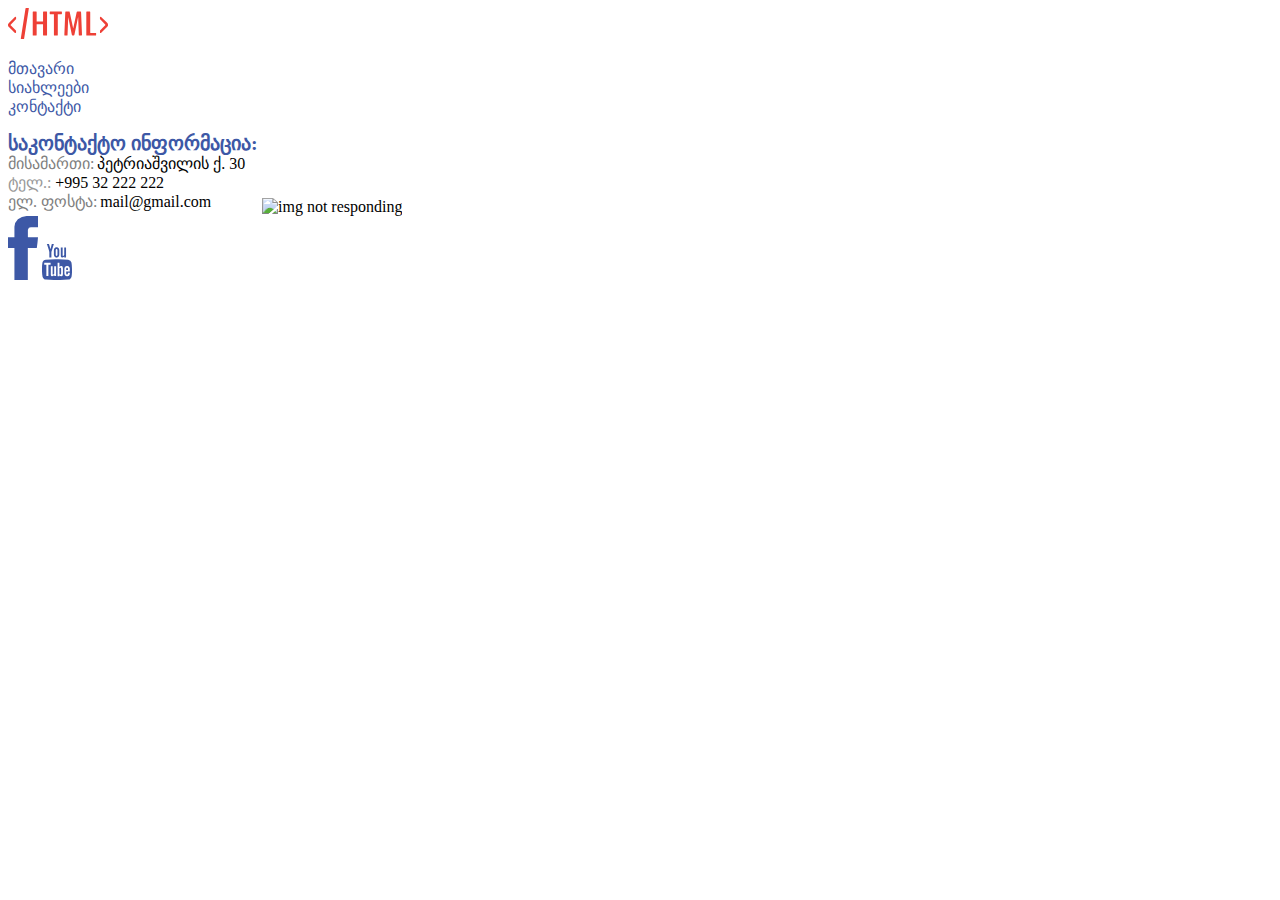
==== about.html @ e85a03fb "homework for Digital Academy" ====
<!doctype html>
<head>
    <meta charset="utf-8">
    <meta http-equiv="X-UA-Compatible" content="ie=edge">     
    <title>test</title>
    <link rel="stylesheet" href="css/back.css">
</head>
<body>
    <header>
        <a href="index.html">
            <img class="head-banner" src="img/head-banner.svg" alt="head-banner is missing">
        </a>
        <nav>
            <ul>
                <li><a href="index.html">მთავარი</a></li>
                <li><a href="news.html">სიახლეები</a></li>
                <li><a href="about.html">კონტაქტი</a></li>
            </ul>
        </nav>
        <section>
            <img class="mcire"src="img/address.svg" alt="addres isn't respondig">
            <img class="didi" src="img/map.svg" alt="img not responding">
        </section>
        <footer>
                <a href="http://www.facebook.com">
                    <img class=social src="img/facebook-logo.svg" alt="facebook-logo isn't responding">
                </a>
                <!-- <img src="/img/shuala.svg" alt=""> -->
                <a href="http://www.youtube.com">
                    <img class=social src="img/youtube-logo.svg" alt="not responding">
                </a>
            </footer>
                
        </body>
---- css/back.css ----
.head-banner{
    width: 100px;
}
ul{
    list-style:none;
    padding: 0;
    
}

a{
    text-decoration:none;
    color: #3D58A6
}

a:hover{
    color: #EE4036
}

.social{
    width: 30px;
    
}

.month {
    width:70px
}

.head{
    width: 450px;
}

.mcire{
    width: 250px;
}

.didi{
    width:1000px;
}
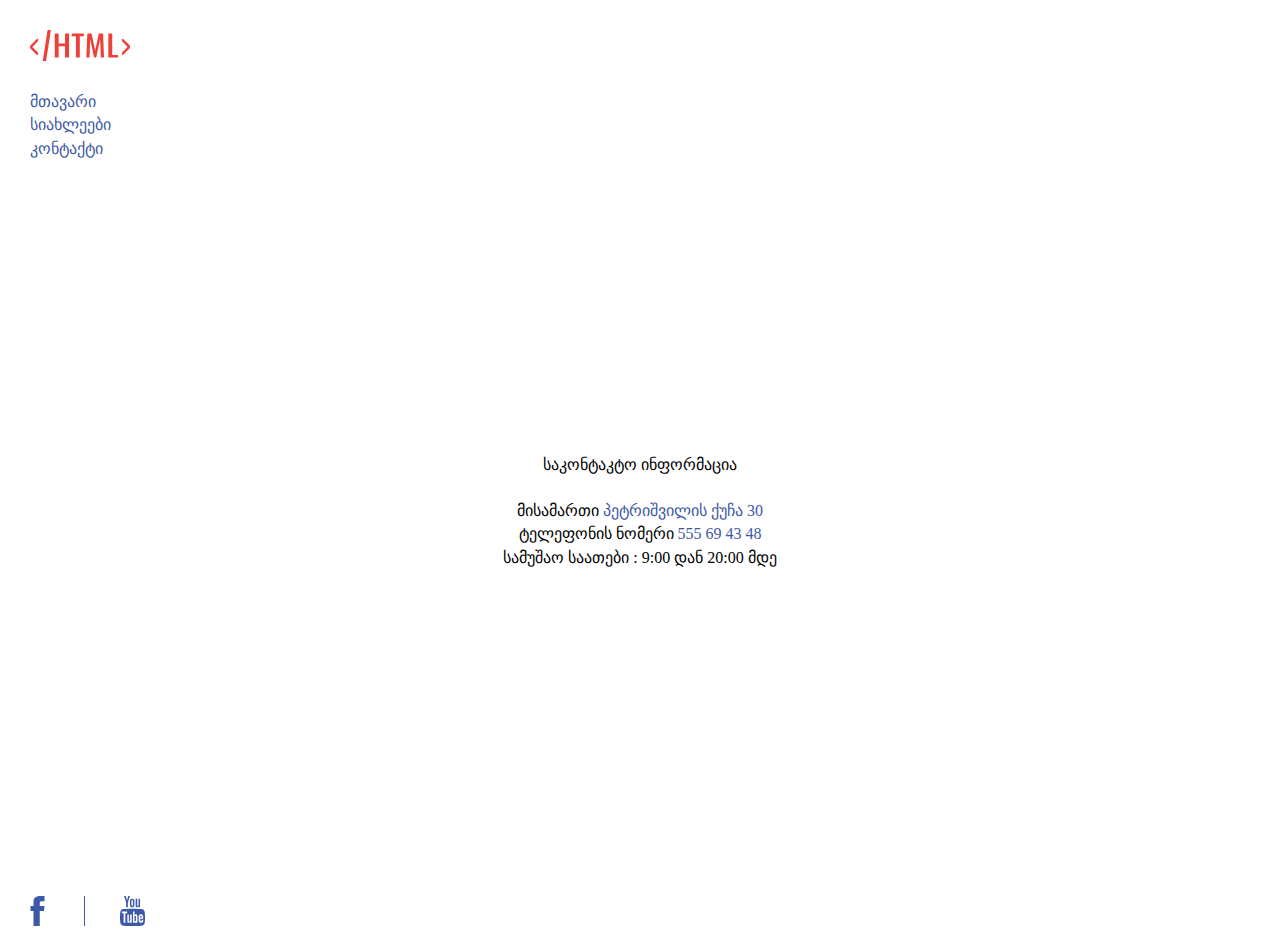
==== commit 003c7fee: "changes" ====
--- a/about.html
+++ b/about.html
@@ -3,32 +3,54 @@
     <meta charset="utf-8">
     <meta http-equiv="X-UA-Compatible" content="ie=edge">     
     <title>test</title>
+    <link rel="stylesheet" href="css/reset.css">
     <link rel="stylesheet" href="css/back.css">
+
 </head>
 <body>
-    <header>
-        <a href="index.html">
-            <img class="head-banner" src="img/head-banner.svg" alt="head-banner is missing">
+    <header class="header">
+      <a class= banner href="index.html">
+        <img class="head-banner" src="img/head-banner.svg" alt="head-banner is missing">
+    </a>
+    <nav>
+        <ul>
+            <li><a href="index.html">მთავარი</a></li>
+            <li><a href="news.html">სიახლეები</a></li>
+            <li><a href="about.html">კონტაქტი</a></li>
+        </ul>
+    </nav>
+                  
+
+
+    </header>
+    <section class=contact-session>
+        <h2 class="contact">საკონტაკტო ინფორმაცია</h2>
+        <ul>
+            <li>
+                <span>მისამართი</span>
+                <a href="https://www.google.com/maps/place/30+Vasil+Petriashvili+Street,+T'bilisi/@41.7053661,44.7775697,17z/data=!3m1!4b1!4m5!3m4!1s0x40440cce3132594f:0x10da8e267de58bf9!8m2!3d41.7053661!4d44.7797584" target="_blanck">პეტრიშვილის ქუჩა 30</a>
+            </li>
+
+            <li>
+                <span>ტელეფონის ნომერი</span>
+                <a href="">555 69 43 48</a>
+            </li>
+            
+            <li>
+                სამუშაო საათები : 9:00 დან 20:00 მდე
+            </li>
+        </ul>
+
+    </section>
+    
+    <footer class="social">
+        <a href="http://www.facebook.com">
+            <img class=social-fb src="img/facebook-logo.svg" alt="facebook-logo isn't responding">
         </a>
-        <nav>
-            <ul>
-                <li><a href="index.html">მთავარი</a></li>
-                <li><a href="news.html">სიახლეები</a></li>
-                <li><a href="about.html">კონტაქტი</a></li>
-            </ul>
-        </nav>
-        <section>
-            <img class="mcire"src="img/address.svg" alt="addres isn't respondig">
-            <img class="didi" src="img/map.svg" alt="img not responding">
-        </section>
-        <footer>
-                <a href="http://www.facebook.com">
-                    <img class=social src="img/facebook-logo.svg" alt="facebook-logo isn't responding">
-                </a>
-                <!-- <img src="/img/shuala.svg" alt=""> -->
-                <a href="http://www.youtube.com">
-                    <img class=social src="img/youtube-logo.svg" alt="not responding">
-                </a>
-            </footer>
-                
-        </body>+        <!-- <img src="/img/shuala.svg" alt=""> -->
+        <a href="http://www.youtube.com">
+            <img class=social-yt src="img/youtube-logo.svg" alt="not responding">
+        </a>
+    </footer>
+        
+</body>--- a/css/back.css
+++ b/css/back.css
@@ -1,38 +1,119 @@
+.header{
+    padding-top:30px;
+    padding-left:30px;
+    
+}
+/* Banner */
 .head-banner{
-    width: 100px;
+    width:100px;
+    /* padding-left:30px; */
 }
-ul{
-    list-style:none;
+
+.banner{
+    padding-top: 20px;
+    /* padding-left:30px; */
+}
+.banner-s{
+    margin-top: 30px;
+    padding-left:30px;
+    padding-right:166px;
+}
+/* end banner */
+
+ul {
+    list-style-type: none;
+    margin: 0;
     padding: 0;
+    margin-top:30px;
+
+  }
+  
+li {
+    
+    margin-bottom: 7.5px
     
 }
 
 a{
     text-decoration:none;
     color: #3D58A6
+    
+    
 }
 
 a:hover{
     color: #EE4036
 }
 
+/* footer */
 .social{
-    width: 30px;
+    padding-left:30px;
+    padding-top: 30px;
+}
+.social-fb{
+    height: 30px;
+    width:15px;
+    margin-right: 35px;
+    
     
 }
+.social-yt{
+    
+    height: 30px;
+    border-left-color:#3D58A6;
+    border-left-style:solid;
+    border-left-width:1px;
+    display:inline-block;
+    padding-left: 35px;
+    
+    
+    
 
-.month {
-    width:70px
+ 
+    
+}
+/* end-footer */
+/* articles-block-start */
+.articles-block{
+    padding-left:30px;
+}
+.article{
+    margin-top:40px;
+}
+.date-block{
+    background:#3D58A6;
+    display:inline-block;
+    font-size:48px;
+    color: white;
+    padding:5px;
+}
+.month{
+    color:#3D58A6;
+    font-size:26px;
+    margin:10px auto;
+}
+.article-title{
+    font-size:28px;
+    margin:15px auto 20px auto ;
+}
+.img-size{
+    width:250px;
+    margin-bottom:40px;
 }
 
-.head{
-    width: 450px;
+.text p {
+    padding-bottom:25px;
+}
+.text p:last-child{
+    padding-bottom:0;
+}
+/* articles-block-end */
+/* contact page start */
+
+.contact-session{
+    text-align: center;
+    margin-top:300px;
+    margin-bottom: 300px;
 }
 
-.mcire{
-    width: 250px;
-}
-
-.didi{
-    width:1000px;
-}+/* contact page end */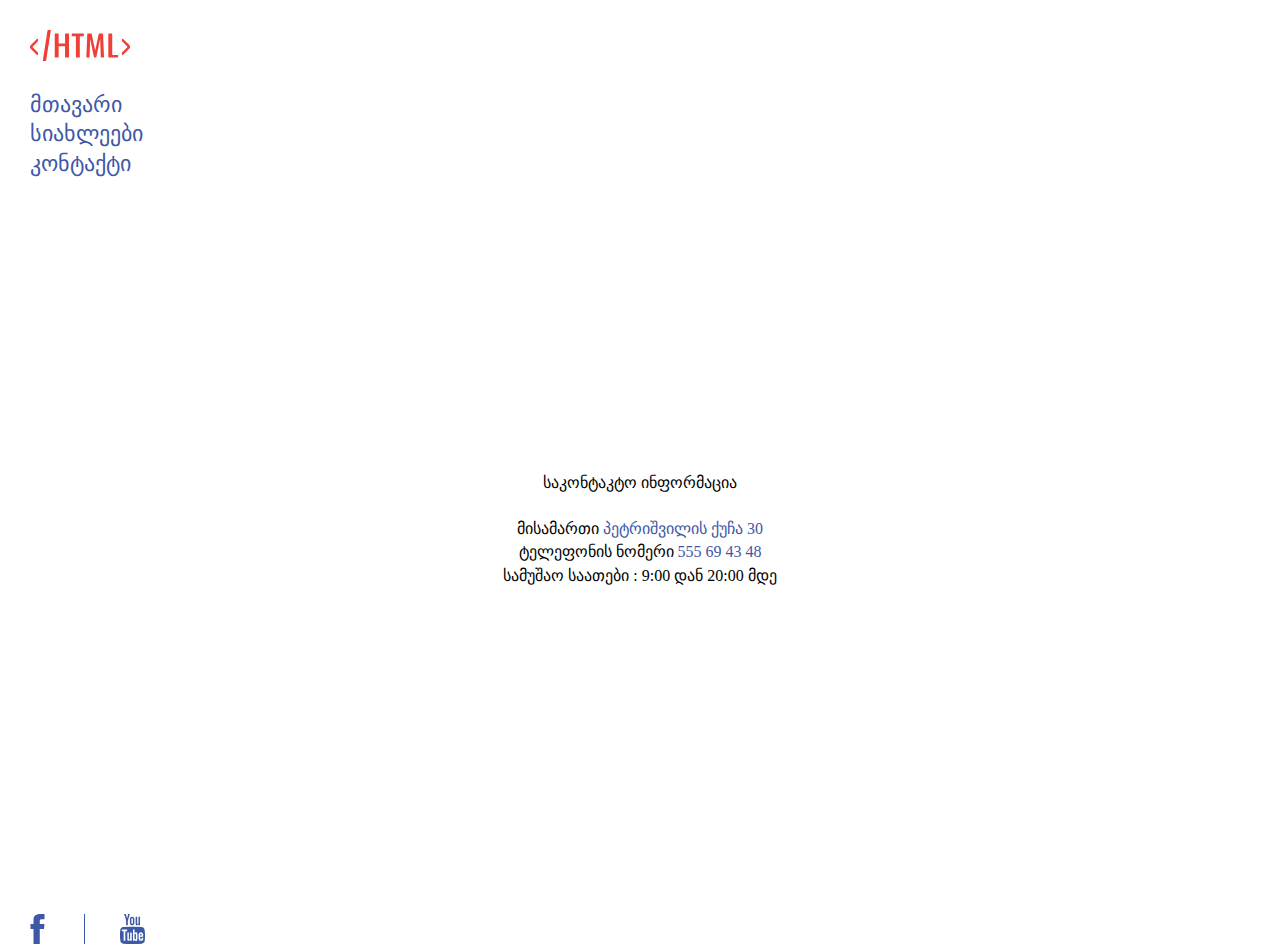
==== commit 4bfe9fc0: "fonts change" ====
--- a/about.html
+++ b/about.html
@@ -14,9 +14,9 @@
     </a>
     <nav>
         <ul>
-            <li><a href="index.html">მთავარი</a></li>
-            <li><a href="news.html">სიახლეები</a></li>
-            <li><a href="about.html">კონტაქტი</a></li>
+            <li class=Nino-Mtavruli class="hell"><a href="index.html">მთავარი</a></li>
+            <li class=Nino-Mtavruli class="hell"><a href="news.html">სიახლეები</a></li>
+            <li class=Nino-Mtavruli class="hell"><a href="about.html">კონტაქტი</a></li>
         </ul>
     </nav>
                   
--- a/css/back.css
+++ b/css/back.css
@@ -36,11 +36,13 @@
 
 a{
     text-decoration:none;
-    color: #3D58A6
+    color: #3D58A6;
     
     
 }
-
+a li{
+    color: #3D58A6;
+}
 a:hover{
     color: #EE4036
 }
@@ -103,6 +105,9 @@
 
 .text p {
     padding-bottom:25px;
+    font-family: "BPG Ingiri Arial", sans-serif;
+    font-size:18px;
+
 }
 .text p:last-child{
     padding-bottom:0;
@@ -116,4 +121,18 @@
     margin-bottom: 300px;
 }
 
-/* contact page end */+/* contact page end */
+
+/* fonts start */
+
+.Nino-Mtavruli{
+    font-family: "BPG Nino Mtavruli Bold", sans-serif;
+    font-size:22px;
+    
+
+}
+
+.hell{
+    color: #3D58A6
+}
+/* fonts end */